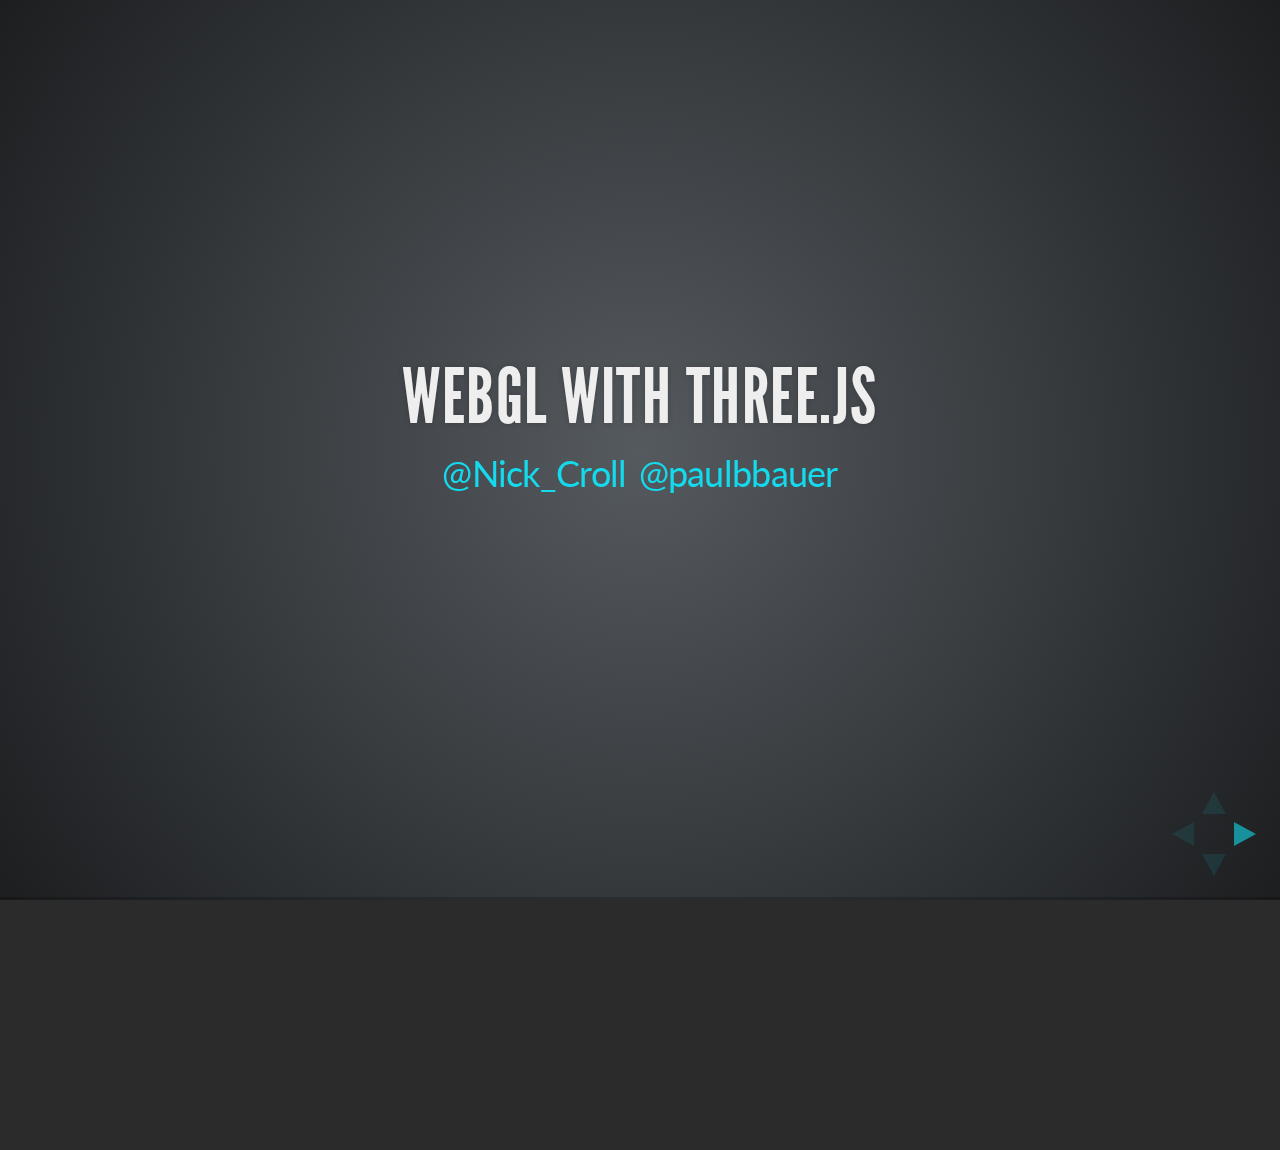
==== three-js/index.html @ 57c2ce0d "fixed js typo" ====
<html lang="en">
   <head>
      <title>WebGL with three.js</title>
      <meta name="description" content="A powerful 3D graphics library for the web">
      <meta name="author" content="Nick Croll">
      <meta name="apple-mobile-web-app-capable" content="yes">
      <meta name="apple-mobile-web-app-status-bar-style" content="black-translucent">
      <meta name="viewport" content="width=device-width, initial-scale=1.0, maximum-scale=1.0, user-scalable=no">
      <link rel="stylesheet" href="css/reveal.min.css">
      <link rel="stylesheet" href="css/theme/default.css" id="theme">
      <link rel="stylesheet" href="lib/css/zenburn.css">
      <script>
         document.write('<link rel="stylesheet" href="css/print/' + (window.location.search.match(/print-pdf/gi) ? 'pdf' : 'paper') + '.css" type="text/css" media="print">');
      </script>
      <link rel="stylesheet" href="css/print/paper.css" type="text/css" media="print">
      <!--[if lt IE 9]>
         <script src="lib/js/html5shiv.js"></script>
      <![endif]-->
   </head>
   <div class="reveal default center">
      <div class="slides">
         <section>
	    <h2>WebGL with three.js</h2>
	    <a href="http://twitter.com/Nick_Croll/">@Nick_Croll</a>
	    <a href="http://twitter.com/paulbbauer/">@paulbbauer</a>
	 </section>
         <section>
	    <section>What is WebGL?</section>
	    <section>
	       <ul>
	          <li>Royalty-free 3D graphics API for the web</li>
		  <li>Runs on user's GPU</li>
		  <li>Released March 2011</li>
		  <li>Maintained by the Khronos Group</li>
	       </ul>
	    </section>
	    <section>
	       <ul>
	          <li>Chrome &amp; Firefox Implement It</li>
	          <li>Safari &amp; Opera Do Too; Disabled by Default</li>
	          <li>Internet Explorer &amp; Mobile Browsers Do Not</li>
	       </ul>
	    </section>
	    <section>
	       <a href="http://learningwebgl.com/lessons/lesson04/index.html">An Example</a><br/>
	       <a href="https://github.com/gpjt/webgl-lessons/blob/master/lesson04/index.html">The Code</a>
	    </section>
	 </section>
         <section>
	    <section>What is Three.js?</section>
	    <section>
	       <ul>
	          <li>Lightweight JavaScript library for 3D graphics</li>
		  <li>Written by <a href="http://www.mrdoob.com/"> Mr Doob</a></li>
		  <li>Abstracts rendering to WebGL, Canvas3D, SVG, &amp; CSS3D</li>
		  <li>Much simpler than WebGL</li>
	       </ul>
	    </section>
	 </section>
         <section>
	    <section>What can you do with them?</section>
	    <section>
	       <h3>Arms Globe</h3>
	       <a href="http://workshop.chromeexperiments.com/projects/armsglobe/">workshop.chromeexperiments.com/projects/armsglobe/</a>
	    </section>
	    <section>
	       <h3>The Terrainator</h3>
	       <a href="http://terrainator.com/">terrainator.com/</a>
	    </section>
	    <section>
	       <h3>Kinect + Three.js</h3>
	       <a href="http://www.mrdoob.com/lab/javascript/webgl/kinect/">www.mrdoob.com/lab/javascript/webgl/kinect/</a>
	    </section>
	    <section>
	       <h3>Wild Personal Site</h3>
	       <a href="http://schleussinger.net/">schleussinger.net/</a>
	    </section>
	 </section>
	 <section>
	    <section>Let's build something together</section>
	    <section>
	       <h3>A simple sphere</h3>
	       <div id="demo1"></div>
	    </section>
	    <section>
	       <h3>All you need is...</h3>
	       <pre><code>var camera = new THREE.PerspectiveCamera(75, 600 / 400, 1, 10000);
camera.position.z = 1000;
 
var geometry = new THREE.SphereGeometry(180);
var material = new THREE.MeshBasicMaterial({
   wireframe: true,
   color: 0xff2400
});
var mesh = new THREE.Mesh(geometry, material);
 
var scene = new THREE.Scene();
scene.add(mesh);
 
var renderer = new THREE.WebGLRenderer();
renderer.setSize(600, 400);
renderer.render(scene, camera);
document.getElementById('demo1').appendChild(renderer.domElement);</code></pre>
	    </section>
	 </section>
	 <section>
	    <section>
	       <h3>Setup Camera</h3>
	       <pre><code>var camera = new THREE.PerspectiveCamera(75, 600 / 400, 1, 10000);
//        75 = frustrum vertical field of view (degrees)
// 600 / 400 = aspect ratio (3:2)
//         1 = frustrum near plane
//     10000 = frustrum far plane
camera.position.z = 1000;
// camera positioned @ (0,0,1000), facing (0,0,0)</code></pre>
	    </section>
	    <section>
	       <h3>Camera Frustrum</h3>
	       <img alt="A camera's view frustrum" src="http://upload.wikimedia.org/wikipedia/commons/thumb/0/02/ViewFrustum.svg/525px-ViewFrustum.svg.png" /><br/>
	       <a href="http://en.wikipedia.org/wiki/Viewing_frustum">en.wikipedia.org/wiki/Viewing_frustum</a>
	    </section>
	 </section>
	 <section>
	    <section>
	       <h3>Create the Mesh & Scene</h3>
	       <pre><code>var geometry = new THREE.SphereGeometry(180);
// 180 = sphere radius
var material = new THREE.MeshBasicMaterial({ 
   wireframe: true,
   color: 0xff2400
});
var mesh = new THREE.Mesh(geometry, material);

var scene = new THREE.Scene();
scene.add(mesh);
// mesh added @ (0,0,0) be default</code></pre>
	    </section>
         </section>
	 <section>
	    <h3>Render the Scene</h3>
	    <pre><code>var renderer = new THREE.WebGLRenderer();
// note: you can use different renderers based on browser need
renderer.setSize(600, 400);
renderer.render(scene, camera);
document.getElementById('demo1').appendChild(renderer.domElement);</code></pre>
	 </section>
	 <section>
	    <section>
	       <h3>A little meat on them bones</h3>
	       <div id="demo2"></div>
	    </section>
            <section>
	       <h3>Reflective Material</h3>
	       <pre><code>var material = new THREE.MeshPhongMaterial({
   emissive: 0xff2400,
   specular: 0xfc2847,
   shininess: 40
});
//  emissive = default color of material w/o lighting
//  specular = shine color
// shininess = specular highlight intensity</code></pre>
            </section>
	    <section>
	       <h3>Aziz, Light!</h3>
	       <pre><code>var light = new THREE.DirectionalLight(0xffffff, 0.5);
// 0xffffff = light color
//      0.5 = light intensity
light.position.set(0, 1, 1);
// light positioned @ (0,1,1) pointed @ (0,0,0)
scene.add(light);</code></pre>
            </section>
	 </section>
	 <section>
	    <section>
	       <h3>Action!</h3>
	       <div id="demo3"></div>
	    </section>
	    <section>
	       <h3>Torus Knot</h3>
	       <pre><code>var geometry = new THREE.TorusKnotGeometry(180, 40, 8);
// 180 = radius of the entire knot
//  40 = tube thickness
//   8 = number of tube segments</code></pre>
	    </section>
	    <section>
	       <h3>How it moves</h3>
	       <pre><code>var controls = new THREE.TrackballControls(camera);
		
function render() {
   requestAnimationFrame(render);

   mesh.rotation.x += 0.01;
   mesh.rotation.y += 0.01;
   mesh.rotation.z += 0.01;

   renderer.render(scene, camera);

   controls.update();
}
render();</code></pre>
            </section>
	    <section>
	       <h3>requestionAnimationFrame() &gt; setTimeout()</h3>
	       <ul>
	          <li>Implemented by most browsers (with vendor prefixes)</li>
		  <li>Automatic 60fps refresh rate</li>
		  <li>Smart rendering - won't refresh when tab is in background</li>
		  <li>Handy polyfill with setTimeout fallback included in Three.js</li>
	       </ul>
	    </section>
	 </section>
	 <section>
	    <h3>Gotchas</h3>
	    <ul>
	       <li>Updates and Deprecates Often</li>
	       <li>Many Demos and Tutorials are Broken</li>
	       <li>No CDN Hosting</li>
	    </ul>
	    <pre><code class="bash">curl -O http://mrdoob.github.com/three.js/build/three.min.js</code></pre>
	 </section>
	 <section>
	    <section>Would you like to know more?</section>
	    <section>
	       <ul>
	          <li><a href="http://mrdoob.github.com/three.js/docs/">mrdoob.github.com/three.js/docs/</a></li>
		  <li><a href="https://github.com/mrdoob/three.js/wiki/Migration/">github.com/mrdoob/three.js/wiki/Migration/</a></li>
		  <li><a href="http://stemkoski.github.com/Three.js/">stemkoski.github.com/Three.js/</a></li>
		  <li><a href="https://github.com/ncroll/ncroll.github.com/tree/master/three-js">github.com/ncroll/ncroll.github.com/tree/master/three-js</a></li>
		  <li><a href="http://robertokoci.com/world-view-projection-matrix-unveiled/">robertokoci.com/world-view-projection-matrix-unveiled/</a></li>
		  <li><a href="http://paulirish.com/2011/requestanimationframe-for-smart-animating/">paulirish.com/2011/requestanimationframe-for-smart-animating/</a></li>
	       </ul>
	    </section>
	    <section>
	       <h3>tQuery: three.js + jQuery</h3>
	       <a href="http://jeromeetienne.github.com/tquery/">jeromeetienne.github.com/tquery/</a>
	    </section>
	    <section>
	       <h3>Hakim El Hattab's Amazing  reveal.js</h3>
	       <a href="https://github.com/hakimel/reveal.js">github.com/hakimel/reveal.js</a>
	    </section>
	    <section>
	       <h3>Thanks!</h3>
	       <a href="http://toork.com/html5games/wipeout-/play/">toork.com/html5games/wipeout-/play/</a>
	    </section>
	 </section>
      </div>
   </div>
   <script src="lib/js/head.min.js"></script>
   <script src="js/three.min.js"></script>
   <script src="js/TrackballControls.js"></script>
   <script src="js/ColladaLoader.js"></script>
   <script src="js/presentation-demos.js"></script>
   <script>
      window.PresentationDemo.Init();
   </script>
   <!-- the rest of this is unrelated to three.js -->
   <script src="js/reveal.min.js"></script>
   <script>
      Reveal.initialize({
         controls: true,
         progress: true,
         history: true,
         center: true,

         theme: Reveal.getQueryHash().theme,
         transition: Reveal.getQueryHash().transition || 'default',

         dependencies: [
            { src: 'lib/js/classList.js', condition: function() { return !document.body.classList; } },
            { src: 'plugin/highlight/highlight.js', async: true, callback: function() { hljs.initHighlightingOnLoad(); } },
         ]
      });
   </script>
   <script type="text/javascript" src="plugin/markdown/showdown.js"></script>
   <script type="text/javascript" src="plugin/markdown/markdown.js"></script>
   <script>
      var _gaq = _gaq || [];
      _gaq.push(['_setAccount','UA-39212418-1']);
      _gaq.push(['_trackPageview']);

      (function(){
         var ga = document.createElement('script'); ga.type = 'text/javascript'; ga.async = true;
         ga.src = ('https:' == document.location.protocol ? 'https://ssl' : 'http://www') + '.google-analytics.com/ga.js';
         var s = document.getElementsByTagName('script')[0]; s.parentNode.insertBefore(ga,s);
      })();
   </script>
</html>
---- three-js/css/theme/default.css ----
@import url(http://fonts.googleapis.com/css?family=Lato:400,700,400italic,700italic);
/**
 * Default theme for reveal.js.
 * 
 * Copyright (C) 2011-2012 Hakim El Hattab, http://hakim.se
 */
@font-face {
  font-family: 'League Gothic';
  src: url("../../lib/font/league_gothic-webfont.eot");
  src: url("../../lib/font/league_gothic-webfont.eot?#iefix") format("embedded-opentype"), url("../../lib/font/league_gothic-webfont.woff") format("woff"), url("../../lib/font/league_gothic-webfont.ttf") format("truetype"), url("../../lib/font/league_gothic-webfont.svg#LeagueGothicRegular") format("svg");
  font-weight: normal;
  font-style: normal; }

/*********************************************
 * GLOBAL STYLES
 *********************************************/
body {
  background: #1c1e20;
  background: -moz-radial-gradient(center, circle cover, #555a5f 0%, #1c1e20 100%);
  background: -webkit-gradient(radial, center center, 0px, center center, 100%, color-stop(0%, #555a5f), color-stop(100%, #1c1e20));
  background: -webkit-radial-gradient(center, circle cover, #555a5f 0%, #1c1e20 100%);
  background: -o-radial-gradient(center, circle cover, #555a5f 0%, #1c1e20 100%);
  background: -ms-radial-gradient(center, circle cover, #555a5f 0%, #1c1e20 100%);
  background: radial-gradient(center, circle cover, #555a5f 0%, #1c1e20 100%);
  background-color: #2b2b2b; }

.reveal {
  font-family: "Lato", sans-serif;
  font-size: 36px;
  font-weight: 200;
  letter-spacing: -0.02em;
  color: #eeeeee; }

::selection {
  color: white;
  background: #ff5e99;
  text-shadow: none; }

/*********************************************
 * HEADERS
 *********************************************/
.reveal h1,
.reveal h2,
.reveal h3,
.reveal h4,
.reveal h5,
.reveal h6 {
  margin: 0 0 20px 0;
  color: #eeeeee;
  font-family: "League Gothic", Impact, sans-serif;
  line-height: 0.9em;
  letter-spacing: 0.02em;
  text-transform: uppercase;
  text-shadow: 0px 0px 6px rgba(0, 0, 0, 0.2); }

.reveal h1 {
  text-shadow: 0 1px 0 #cccccc, 0 2px 0 #c9c9c9, 0 3px 0 #bbbbbb, 0 4px 0 #b9b9b9, 0 5px 0 #aaaaaa, 0 6px 1px rgba(0, 0, 0, 0.1), 0 0 5px rgba(0, 0, 0, 0.1), 0 1px 3px rgba(0, 0, 0, 0.3), 0 3px 5px rgba(0, 0, 0, 0.2), 0 5px 10px rgba(0, 0, 0, 0.25), 0 20px 20px rgba(0, 0, 0, 0.15); }

/*********************************************
 * LINKS
 *********************************************/
.reveal a:not(.image) {
  color: #13daec;
  text-decoration: none;
  -webkit-transition: color 0.15s ease;
  -moz-transition: color 0.15s ease;
  -ms-transition: color 0.15s ease;
  -o-transition: color 0.15s ease;
  transition: color 0.15s ease; }

.reveal a:not(.image):hover {
  color: #71e9f4;
  text-shadow: none;
  border: none; }

.reveal .roll span:after {
  color: #fff;
  background: #0d99a5; }

/*********************************************
 * IMAGES
 *********************************************/
.reveal section img {
  margin: 15px 0px;
  background: rgba(255, 255, 255, 0.12);
  border: 4px solid #eeeeee;
  box-shadow: 0 0 10px rgba(0, 0, 0, 0.15);
  -webkit-transition: all 0.2s linear;
  -moz-transition: all 0.2s linear;
  -ms-transition: all 0.2s linear;
  -o-transition: all 0.2s linear;
  transition: all 0.2s linear; }

.reveal a:hover img {
  background: rgba(255, 255, 255, 0.2);
  border-color: #13daec;
  box-shadow: 0 0 20px rgba(0, 0, 0, 0.55); }

/*********************************************
 * NAVIGATION CONTROLS
 *********************************************/
.reveal .controls div.navigate-left,
.reveal .controls div.navigate-left.enabled {
  border-right-color: #13daec; }

.reveal .controls div.navigate-right,
.reveal .controls div.navigate-right.enabled {
  border-left-color: #13daec; }

.reveal .controls div.navigate-up,
.reveal .controls div.navigate-up.enabled {
  border-bottom-color: #13daec; }

.reveal .controls div.navigate-down,
.reveal .controls div.navigate-down.enabled {
  border-top-color: #13daec; }

.reveal .controls div.navigate-left.enabled:hover {
  border-right-color: #71e9f4; }

.reveal .controls div.navigate-right.enabled:hover {
  border-left-color: #71e9f4; }

.reveal .controls div.navigate-up.enabled:hover {
  border-bottom-color: #71e9f4; }

.reveal .controls div.navigate-down.enabled:hover {
  border-top-color: #71e9f4; }

/*********************************************
 * PROGRESS BAR
 *********************************************/
.reveal .progress {
  background: rgba(0, 0, 0, 0.2); }

.reveal .progress span {
  background: #13daec;
  -webkit-transition: width 800ms cubic-bezier(0.26, 0.86, 0.44, 0.985);
  -moz-transition: width 800ms cubic-bezier(0.26, 0.86, 0.44, 0.985);
  -ms-transition: width 800ms cubic-bezier(0.26, 0.86, 0.44, 0.985);
  -o-transition: width 800ms cubic-bezier(0.26, 0.86, 0.44, 0.985);
  transition: width 800ms cubic-bezier(0.26, 0.86, 0.44, 0.985); }
---- three-js/lib/css/zenburn.css ----
/*

Zenburn style from voldmar.ru (c) Vladimir Epifanov <voldmar@voldmar.ru>
based on dark.css by Ivan Sagalaev

*/

pre code {
  display: block; padding: 0.5em;
  background: #3F3F3F;
  color: #DCDCDC;
}

pre .keyword,
pre .tag,
pre .django .tag,
pre .django .keyword,
pre .css .class,
pre .css .id,
pre .lisp .title {
  color: #E3CEAB;
}

pre .django .template_tag,
pre .django .variable,
pre .django .filter .argument {
  color: #DCDCDC;
}

pre .number,
pre .date {
  color: #8CD0D3;
}

pre .dos .envvar,
pre .dos .stream,
pre .variable,
pre .apache .sqbracket {
  color: #EFDCBC;
}

pre .dos .flow,
pre .diff .change,
pre .python .exception,
pre .python .built_in,
pre .literal,
pre .tex .special {
  color: #EFEFAF;
}

pre .diff .chunk,
pre .ruby .subst {
  color: #8F8F8F;
}

pre .dos .keyword,
pre .python .decorator,
pre .class .title,
pre .haskell .label,
pre .function .title,
pre .ini .title,
pre .diff .header,
pre .ruby .class .parent,
pre .apache .tag,
pre .nginx .built_in,
pre .tex .command,
pre .input_number {
    color: #efef8f;
}

pre .dos .winutils,
pre .ruby .symbol,
pre .ruby .symbol .string,
pre .ruby .symbol .keyword,
pre .ruby .symbol .keymethods,
pre .ruby .string,
pre .ruby .instancevar {
  color: #DCA3A3;
}

pre .diff .deletion,
pre .string,
pre .tag .value,
pre .preprocessor,
pre .built_in,
pre .sql .aggregate,
pre .javadoc,
pre .smalltalk .class,
pre .smalltalk .localvars,
pre .smalltalk .array,
pre .css .rules .value,
pre .attr_selector,
pre .pseudo,
pre .apache .cbracket,
pre .tex .formula {
  color: #CC9393;
}

pre .shebang,
pre .diff .addition,
pre .comment,
pre .java .annotation,
pre .template_comment,
pre .pi,
pre .doctype {
  color: #7F9F7F;
}

pre .xml .css,
pre .xml .javascript,
pre .xml .vbscript,
pre .tex .formula {
  opacity: 0.5;
}
---- three-js/css/print/paper.css ----
/* Default Print Stylesheet Template
   by Rob Glazebrook of CSSnewbie.com
   Last Updated: June 4, 2008

   Feel free (nay, compelled) to edit, append, and
   manipulate this file as you see fit. */


/* SECTION 1: Set default width, margin, float, and
   background. This prevents elements from extending
   beyond the edge of the printed page, and prevents
   unnecessary background images from printing */
body {
	background: #fff;
	font-size: 13pt;
	width: auto;
	height: auto;
	border: 0;
	margin: 0 5%;
	padding: 0;
	float: none !important;
	overflow: visible;
}
html {
	background: #fff;
	width: auto;
	height: auto;
	overflow: visible;
}

/* SECTION 2: Remove any elements not needed in print.
   This would include navigation, ads, sidebars, etc. */
.nestedarrow,
.controls,
.reveal .progress,
.reveal.overview,
.fork-reveal,
.share-reveal,
.state-background {
	display: none !important;
}

/* SECTION 3: Set body font face, size, and color.
   Consider using a serif font for readability. */
body, p, td, li, div, a {
	font-size: 16pt!important;
	font-family: Georgia, "Times New Roman", Times, serif !important;
	color: #000;
}

/* SECTION 4: Set heading font face, sizes, and color.
   Diffrentiate your headings from your body text.
   Perhaps use a large sans-serif for distinction. */
h1,h2,h3,h4,h5,h6 {
	color: #000!important;
	height: auto;
	line-height: normal;
	font-family: Georgia, "Times New Roman", Times, serif !important;
	text-shadow: 0 0 0 #000 !important;
	text-align: left;
	letter-spacing: normal;
}
/* Need to reduce the size of the fonts for printing */
h1 { font-size: 26pt !important;  }
h2 { font-size: 22pt !important; }
h3 { font-size: 20pt !important; }
h4 { font-size: 20pt !important; font-variant: small-caps; }
h5 { font-size: 19pt !important; }
h6 { font-size: 18pt !important; font-style: italic; }

/* SECTION 5: Make hyperlinks more usable.
   Ensure links are underlined, and consider appending
   the URL to the end of the link for usability. */
a:link,
a:visited {
	color: #000 !important;
	font-weight: bold;
	text-decoration: underline;
}
/*
.reveal a:link:after,
.reveal a:visited:after {
	content: " (" attr(href) ") ";
	color: #222 !important;
	font-size: 90%;
}
*/


/* SECTION 6: more reveal.js specific additions by @skypanther */
ul, ol, div, p {
	visibility: visible;
	position: static;
	width: auto;
	height: auto;
	display: block;
	overflow: visible;
	margin: auto;
	text-align: left !important;
}
.reveal .slides {
	position: static;
	width: auto;
	height: auto;

	left: auto;
	top: auto;
	margin-left: auto;
	margin-top: auto;
	padding: auto;

	overflow: visible;
	display: block;

	text-align: center;
	-webkit-perspective: none;
	   -moz-perspective: none;
	    -ms-perspective: none;
	        perspective: none;

	-webkit-perspective-origin: 50% 50%; /* there isn't a none/auto value but 50-50 is the default */
	   -moz-perspective-origin: 50% 50%;
	    -ms-perspective-origin: 50% 50%;
	        perspective-origin: 50% 50%;
}
.reveal .slides>section,
.reveal .slides>section>section {

	visibility: visible !important;
	position: static !important;
	width: 90% !important;
	height: auto !important;
	display: block !important;
	overflow: visible !important;

	left: 0% !important;
	top: 0% !important;
	margin-left: 0px !important;
	margin-top: 0px !important;
	padding: 20px 0px !important;

	opacity: 1 !important;

	-webkit-transform-style: flat !important;
	   -moz-transform-style: flat !important;
	    -ms-transform-style: flat !important;
	        transform-style: flat !important;

	-webkit-transform: none !important;
	   -moz-transform: none !important;
	    -ms-transform: none !important;
	        transform: none !important;
}
.reveal section {
	page-break-after: always !important;
	display: block !important;
}
.reveal section .fragment {
	opacity: 1 !important;
	visibility: visible !important;

	-webkit-transform: none !important;
	   -moz-transform: none !important;
	    -ms-transform: none !important;
	        transform: none !important;
}
.reveal section:last-of-type {
	page-break-after: avoid !important;
}
.reveal section img {
	display: block;
	margin: 15px 0px;
	background: rgba(255,255,255,1);
	border: 1px solid #666;
	box-shadow: none;
}
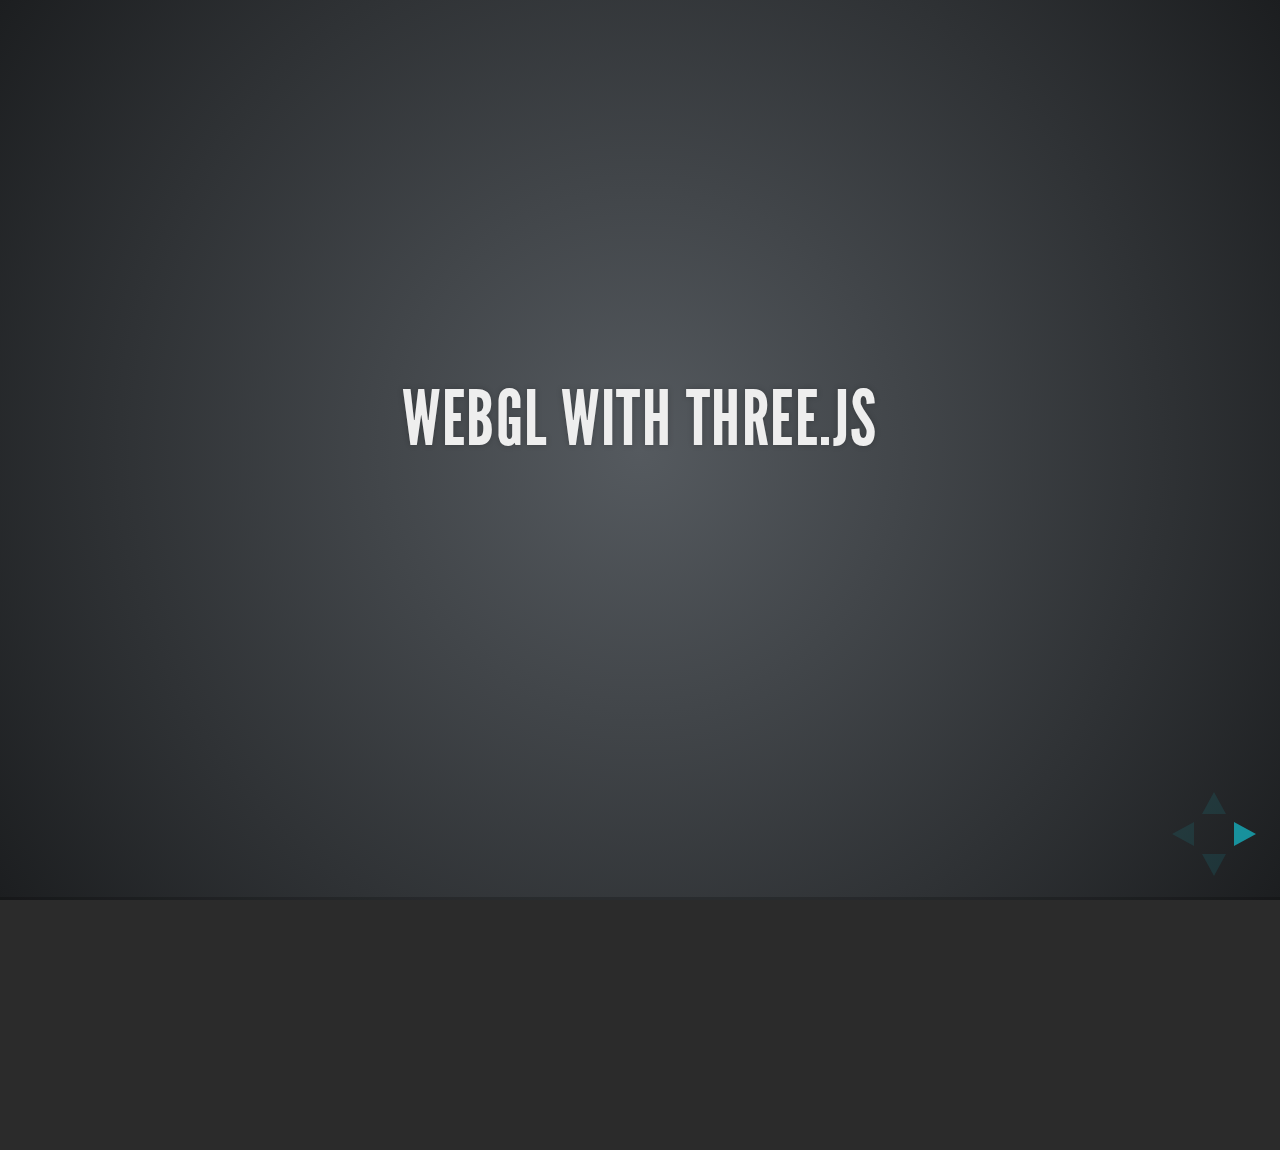
==== commit 30df725b: "removed twitter handles; updated title card" ====
--- a/three-js/index.html
+++ b/three-js/index.html
@@ -20,9 +20,7 @@
    <div class="reveal default center">
       <div class="slides">
          <section>
-	    <h2>WebGL with three.js</h2>
-	    <a href="http://twitter.com/Nick_Croll/">@Nick_Croll</a>
-	    <a href="http://twitter.com/paulbbauer/">@paulbbauer</a>
+	    <h2>WebGL with Three.js</h2>
 	 </section>
          <section>
 	    <section>What is WebGL?</section>
@@ -35,11 +33,8 @@
 	       </ul>
 	    </section>
 	    <section>
-	       <ul>
-	          <li>Chrome &amp; Firefox Implement It</li>
-	          <li>Safari &amp; Opera Do Too; Disabled by Default</li>
-	          <li>Internet Explorer &amp; Mobile Browsers Do Not</li>
-	       </ul>
+               <h3>Most modern browsers support it</h3>
+               <a href="http://caniuse.com/webgl">caniuse.com/webgl</a>
 	    </section>
 	    <section>
 	       <a href="http://learningwebgl.com/lessons/lesson04/index.html">An Example</a><br/>
@@ -70,10 +65,6 @@
 	    <section>
 	       <h3>Kinect + Three.js</h3>
 	       <a href="http://www.mrdoob.com/lab/javascript/webgl/kinect/">www.mrdoob.com/lab/javascript/webgl/kinect/</a>
-	    </section>
-	    <section>
-	       <h3>Wild Personal Site</h3>
-	       <a href="http://schleussinger.net/">schleussinger.net/</a>
 	    </section>
 	 </section>
 	 <section>
@@ -227,7 +218,6 @@
 		  <li><a href="http://stemkoski.github.com/Three.js/">stemkoski.github.com/Three.js/</a></li>
 		  <li><a href="https://github.com/ncroll/ncroll.github.com/tree/master/three-js">github.com/ncroll/ncroll.github.com/tree/master/three-js</a></li>
 		  <li><a href="http://robertokoci.com/world-view-projection-matrix-unveiled/">robertokoci.com/world-view-projection-matrix-unveiled/</a></li>
-		  <li><a href="http://paulirish.com/2011/requestanimationframe-for-smart-animating/">paulirish.com/2011/requestanimationframe-for-smart-animating/</a></li>
 	       </ul>
 	    </section>
 	    <section>
@@ -240,7 +230,7 @@
 	    </section>
 	    <section>
 	       <h3>Thanks!</h3>
-	       <a href="http://toork.com/html5games/wipeout-/play/">toork.com/html5games/wipeout-/play/</a>
+	       <a href="http://hexgl.bkcore.com/play/">http://hexgl.bkcore.com/play/</a>
 	    </section>
 	 </section>
       </div>
